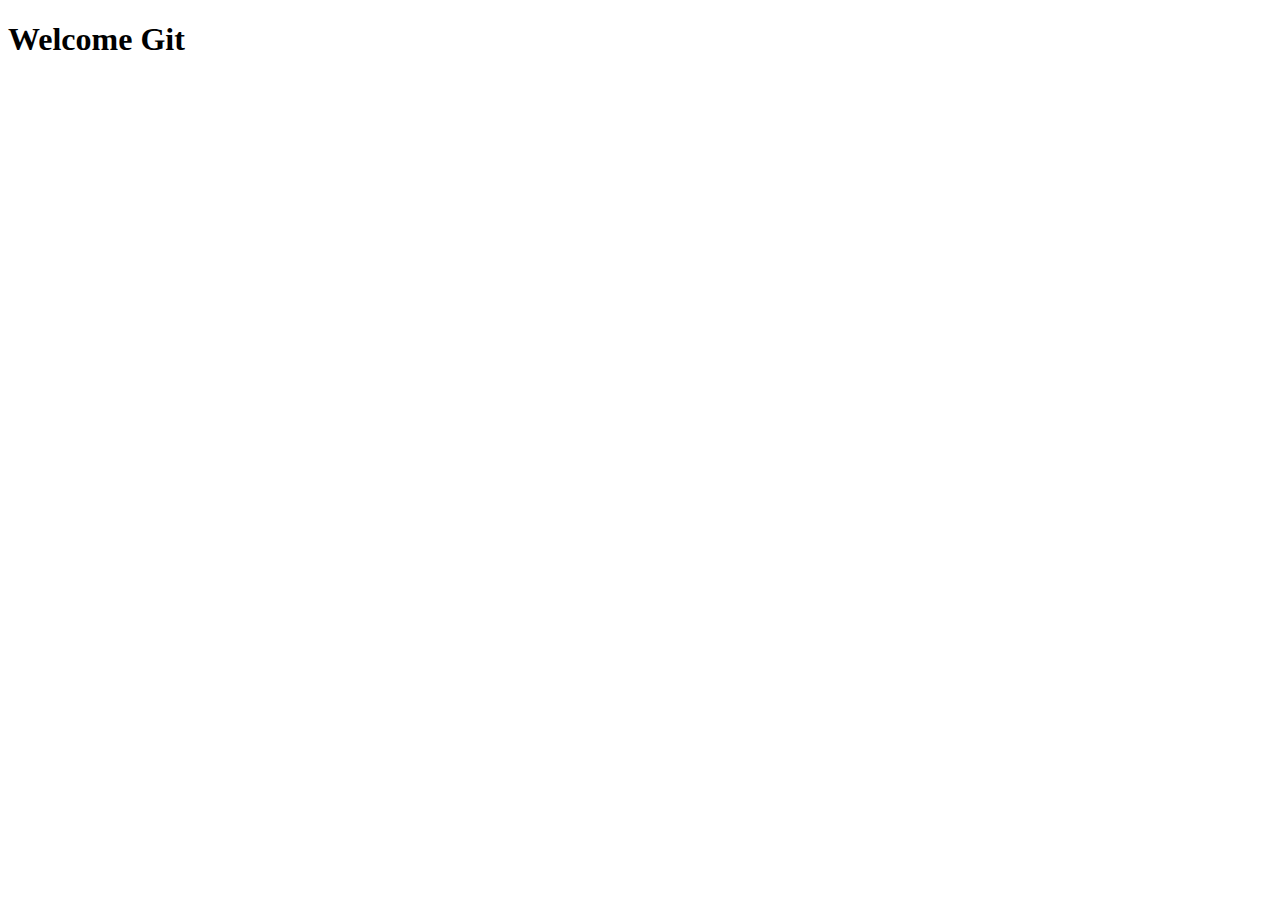
==== index.html @ fe2cb28b "Initial commit" ====
<!DOCTYPE html>
<html lang="en">
<head>
    <meta charset="UTF-8">
    <meta name="viewport" content="width=device-width, initial-scale=1.0">
    <title>Document</title>
</head>
<body>
    <div class="content">
        <h1>Welcome Git</h1>
    </div>
</body>
</html>
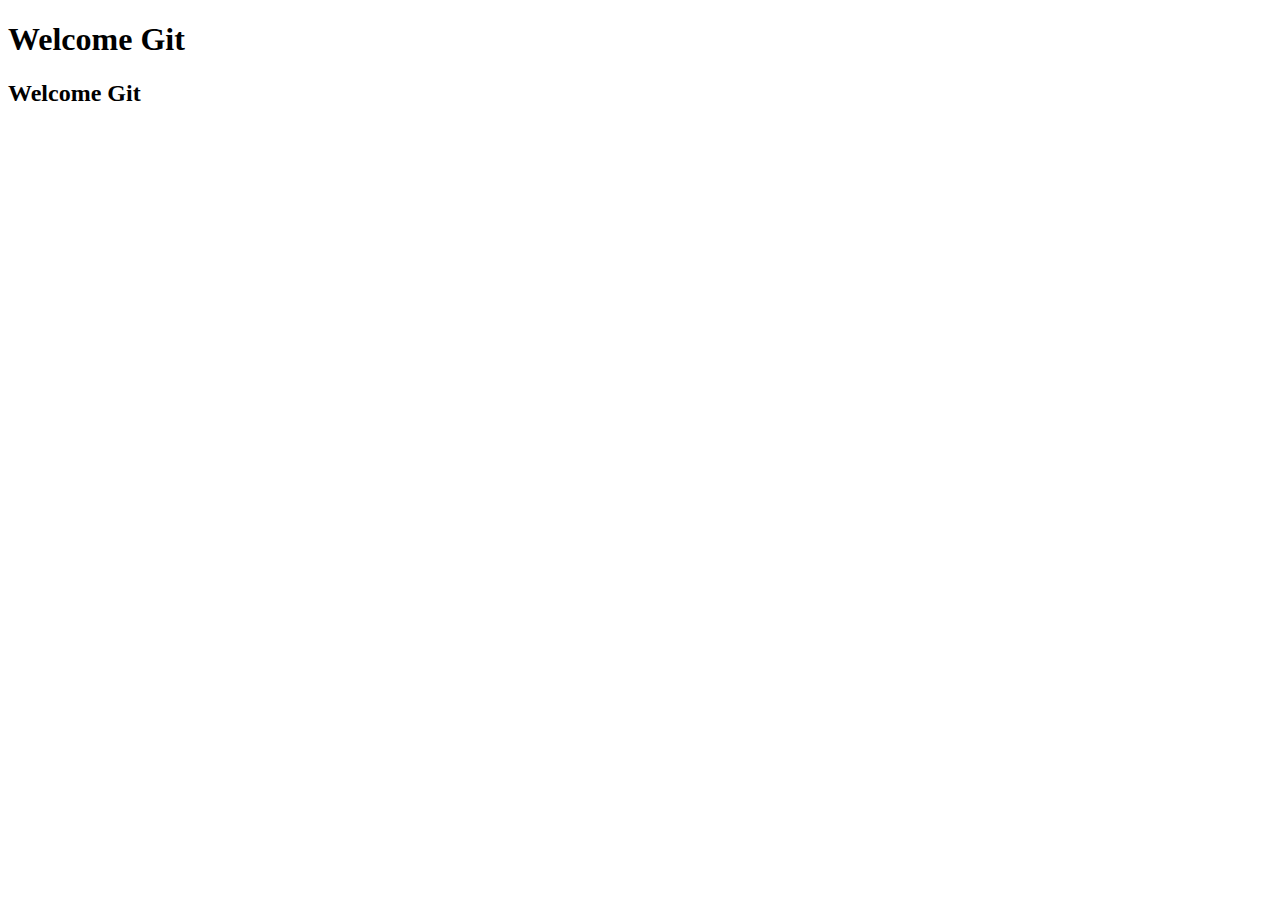
==== commit 0bf3c31f: "Changed title" ====
--- a/index.html
+++ b/index.html
@@ -3,11 +3,12 @@
 <head>
     <meta charset="UTF-8">
     <meta name="viewport" content="width=device-width, initial-scale=1.0">
-    <title>Document</title>
+    <title>First page</title>
 </head>
 <body>
     <div class="content">
         <h1>Welcome Git</h1>
+        <h2>Welcome Git</h2>
     </div>
 </body>
 </html>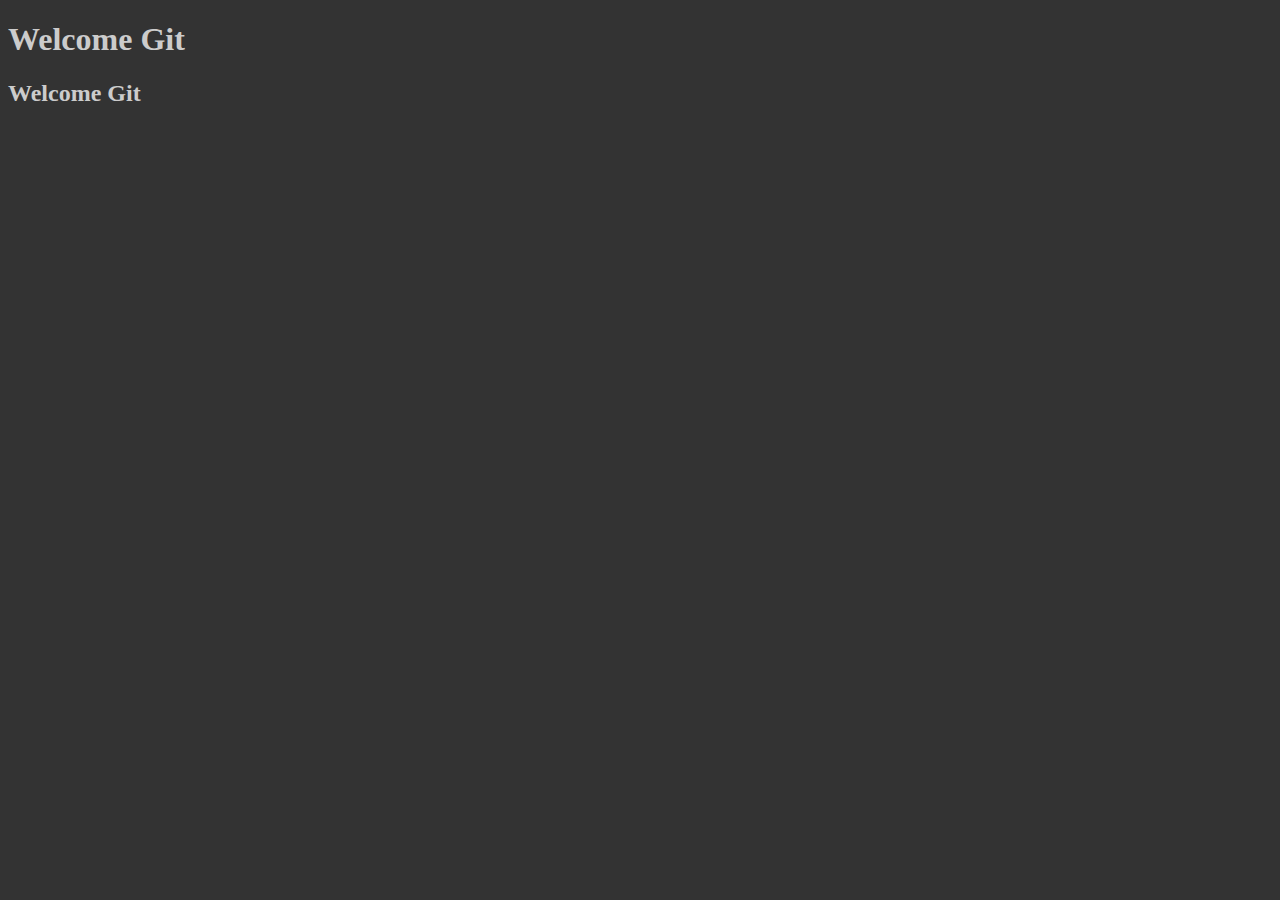
==== commit 9d48eaa2: "added styles" ====
--- a/index.html
+++ b/index.html
@@ -3,6 +3,7 @@
 <head>
     <meta charset="UTF-8">
     <meta name="viewport" content="width=device-width, initial-scale=1.0">
+    <link rel="stylesheet" href="css/style.css">
     <title>First page</title>
 </head>
 <body>
--- a/css/style.css
+++ b/css/style.css
@@ -0,0 +1,4 @@
+body {
+    background-color: #333;
+    color: #ccc;
+}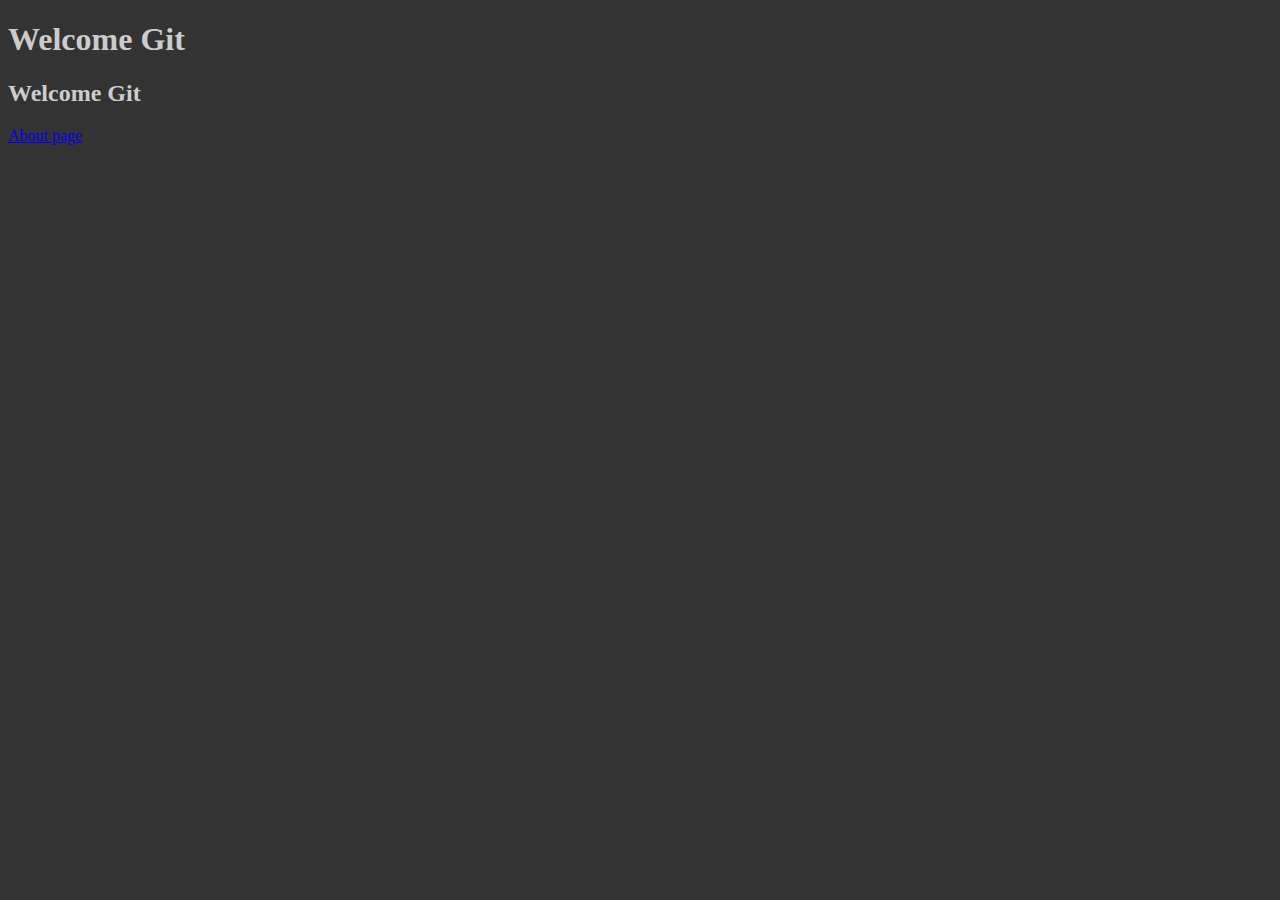
==== commit 8a8655a0: "Merge pull request #2 from Vadim-Zaytsev/create-css" ====
--- a/index.html
+++ b/index.html
@@ -11,5 +11,7 @@
         <h1>Welcome Git</h1>
         <h2>Welcome Git</h2>
     </div>
+
+    <a href="about.html">About page</a>
 </body>
 </html>